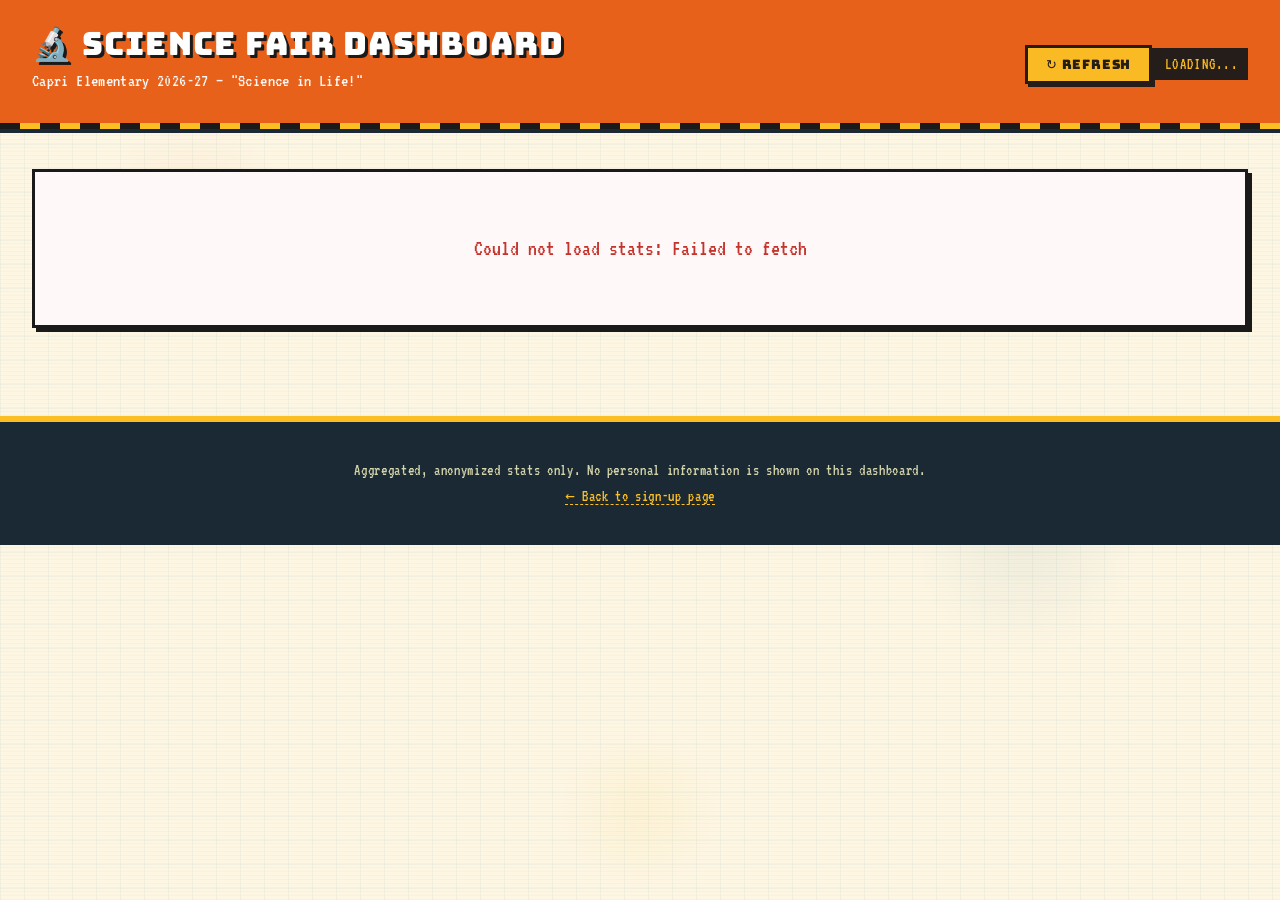
==== dashboard.html @ dab49de5 "Categories: switch to Science in Life! interests across form, dashboard, organizer Co-Authored-By: C" ====
<!DOCTYPE html>
<html lang="en">
<head>
    <meta charset="UTF-8">
    <meta name="viewport" content="width=device-width, initial-scale=1.0">
    <title>Science Fair Dashboard — Capri 2026-27</title>
    <link rel="preconnect" href="https://fonts.googleapis.com">
    <link href="https://fonts.googleapis.com/css2?family=Outfit:wght@400;500;600;700;800&family=Inter:wght@400;500;600&family=Bungee&family=Bangers&family=Anton&family=VT323&family=Major+Mono+Display&display=swap" rel="stylesheet">
    <style>
        :root {
            --primary: #e8611a;
            --primary-light: #f27432;
            --primary-dark: #c85210;
            --secondary: #9cc5d4;
            --secondary-dark: #4a7d8f;
            --accent: #fbbf24;
            --magenta: #ff2d9b;
            --green: #10b981;
            --cyan: #06b6d4;
            --bg: #fdf6e3;
            --bg-card: #fffaee;
            --bg-dark: #1a2933;
            --text: #1a1a1a;
            --text-light: #4a4a4a;
            --text-muted: #6a6a6a;
            --border: #1a1a1a;
            --shadow: 4px 4px 0 #1a1a1a;
            --shadow-lg: 6px 6px 0 #1a1a1a;
            --shadow-orange: 4px 4px 0 #c85210;
            --shadow-blue: 4px 4px 0 #4a7d8f;
        }

        * { box-sizing: border-box; margin: 0; padding: 0; }

        body {
            font-family: 'Inter', -apple-system, sans-serif;
            background:
                /* atomic dots pattern */
                radial-gradient(circle at 15% 25%, rgba(232,97,26,0.08) 0%, transparent 8%),
                radial-gradient(circle at 80% 60%, rgba(74,125,143,0.08) 0%, transparent 10%),
                radial-gradient(circle at 50% 90%, rgba(251,191,36,0.08) 0%, transparent 8%),
                /* graph paper grid */
                linear-gradient(rgba(74,125,143,0.06) 1px, transparent 1px),
                linear-gradient(90deg, rgba(74,125,143,0.06) 1px, transparent 1px),
                var(--bg);
            background-size: 100% 100%, 100% 100%, 100% 100%, 24px 24px, 24px 24px;
            color: var(--text);
            line-height: 1.5;
            -webkit-font-smoothing: antialiased;
            min-height: 100vh;
        }

        /* Subtle scanlines overlay for CRT vibe */
        body::before {
            content: '';
            position: fixed;
            top: 0;
            left: 0;
            right: 0;
            bottom: 0;
            background: repeating-linear-gradient(
                0deg,
                rgba(0,0,0,0.02) 0px,
                rgba(0,0,0,0.02) 1px,
                transparent 1px,
                transparent 4px
            );
            pointer-events: none;
            z-index: 1;
        }

        header {
            background: var(--primary);
            color: white;
            padding: 28px 32px;
            border-bottom: 6px solid var(--bg-dark);
            position: relative;
            box-shadow: 0 4px 0 var(--bg-dark);
            z-index: 2;
        }

        /* Decorative diagonal stripes on header */
        header::after {
            content: '';
            position: absolute;
            bottom: -6px;
            left: 0;
            right: 0;
            height: 6px;
            background: repeating-linear-gradient(
                90deg,
                #1a1a1a 0px,
                #1a1a1a 20px,
                var(--accent) 20px,
                var(--accent) 40px
            );
        }

        header .header-inner {
            max-width: 1400px;
            margin: 0 auto;
            display: flex;
            align-items: center;
            justify-content: space-between;
            flex-wrap: wrap;
            gap: 16px;
        }

        header h1 {
            font-family: 'Bungee', 'Bangers', sans-serif;
            font-size: 2rem;
            font-weight: 400;
            text-transform: uppercase;
            letter-spacing: 0.04em;
            text-shadow: 3px 3px 0 #1a1a1a;
            line-height: 1;
        }

        header .subtitle {
            font-family: 'VT323', monospace;
            font-size: 18px;
            opacity: 0.95;
            font-weight: 400;
            margin-top: 8px;
            letter-spacing: 0.02em;
        }

        header .header-meta {
            font-size: 12px;
            text-align: right;
            opacity: 0.95;
        }

        .updated-at {
            font-family: 'VT323', monospace;
            font-weight: 400;
            text-transform: uppercase;
            letter-spacing: 0.08em;
            font-size: 16px;
            background: #1a1a1a;
            padding: 4px 10px;
            display: inline-block;
            color: var(--accent);
        }

        .container {
            max-width: 1400px;
            margin: 0 auto;
            padding: 40px 32px;
            position: relative;
            z-index: 2;
        }

        /* KPI cards — retro readouts */
        .kpi-grid {
            display: grid;
            grid-template-columns: repeat(auto-fit, minmax(180px, 1fr));
            gap: 20px;
            margin-bottom: 40px;
        }

        .kpi {
            background: var(--bg-card);
            padding: 22px 24px;
            border: 3px solid #1a1a1a;
            box-shadow: var(--shadow);
            position: relative;
            transition: transform 0.15s ease, box-shadow 0.15s ease;
        }

        .kpi:hover {
            transform: translate(-2px, -2px);
            box-shadow: 6px 6px 0 #1a1a1a;
        }

        /* Top-left corner tag — like a gauge label */
        .kpi::before {
            content: '';
            position: absolute;
            top: -3px;
            left: -3px;
            width: 12px;
            height: 12px;
            background: var(--primary);
            border: 3px solid #1a1a1a;
        }

        .kpi-label {
            font-family: 'VT323', monospace;
            font-size: 14px;
            font-weight: 400;
            text-transform: uppercase;
            letter-spacing: 0.1em;
            color: var(--text-light);
            margin-bottom: 8px;
            padding-left: 14px;
        }

        .kpi-value {
            font-family: 'Bungee', 'Bangers', sans-serif;
            font-size: 2.6rem;
            font-weight: 400;
            color: var(--text);
            line-height: 1;
            text-shadow: 2px 2px 0 rgba(0,0,0,0.08);
        }

        .kpi-sub {
            font-family: 'VT323', monospace;
            font-size: 14px;
            color: var(--text-muted);
            margin-top: 8px;
            letter-spacing: 0.04em;
        }

        .kpi.kpi-orange::before { background: var(--primary); }
        .kpi.kpi-orange .kpi-value { color: var(--primary); }
        .kpi.kpi-blue::before { background: var(--secondary-dark); }
        .kpi.kpi-blue .kpi-value { color: var(--secondary-dark); }
        .kpi.kpi-magenta::before { background: var(--magenta); }
        .kpi.kpi-magenta .kpi-value { color: var(--magenta); }
        .kpi.kpi-green::before { background: var(--green); }
        .kpi.kpi-green .kpi-value { color: var(--green); }
        .kpi.kpi-amber::before { background: var(--accent); }
        .kpi.kpi-amber .kpi-value { color: #b45309; }

        /* Charts — lab control panel cards */
        .charts-grid {
            display: grid;
            grid-template-columns: repeat(auto-fit, minmax(380px, 1fr));
            gap: 24px;
            margin-bottom: 32px;
        }

        .chart-card {
            background: var(--bg-card);
            padding: 24px 28px 28px;
            border: 3px solid #1a1a1a;
            box-shadow: var(--shadow);
            position: relative;
        }

        /* Tape label on top of each card */
        .chart-card::before {
            content: '';
            position: absolute;
            top: -3px;
            right: 24px;
            width: 60px;
            height: 14px;
            background: var(--accent);
            border: 3px solid #1a1a1a;
            border-top: none;
        }

        .chart-card h2 {
            font-family: 'Bungee', 'Bangers', sans-serif;
            font-size: 1rem;
            font-weight: 400;
            text-transform: uppercase;
            letter-spacing: 0.04em;
            color: var(--text);
            margin-bottom: 6px;
        }

        .chart-card .chart-sub {
            font-family: 'VT323', monospace;
            font-size: 15px;
            color: var(--text-muted);
            margin-bottom: 20px;
            letter-spacing: 0.02em;
        }

        .chart-canvas-wrap {
            position: relative;
            height: 280px;
        }

        .chart-card.wide {
            grid-column: span 2;
        }

        /* Heatmap grid */
        .heatmap-grid {
            display: grid;
            grid-template-columns: repeat(7, 1fr);
            gap: 12px;
        }

        .heatmap-grid.heatmap-categories {
            grid-template-columns: repeat(auto-fit, minmax(140px, 1fr));
        }

        .heatmap-cell {
            border: 3px solid #1a1a1a;
            padding: 16px 12px;
            text-align: center;
            transition: transform 0.15s ease;
            position: relative;
            min-height: 90px;
            display: flex;
            flex-direction: column;
            justify-content: center;
            box-shadow: 3px 3px 0 #1a1a1a;
        }

        .heatmap-cell:hover {
            transform: translate(-2px, -2px);
            box-shadow: 5px 5px 0 #1a1a1a;
        }

        .heatmap-cell-label {
            font-family: 'VT323', monospace;
            font-size: 14px;
            font-weight: 400;
            text-transform: uppercase;
            letter-spacing: 0.06em;
            margin-bottom: 6px;
            line-height: 1.2;
        }

        .heatmap-cell-value {
            font-family: 'Bungee', 'Bangers', sans-serif;
            font-size: 1.6rem;
            font-weight: 400;
            line-height: 1;
        }

        .heatmap-cell-dots {
            font-family: 'VT323', monospace;
            font-size: 1.4rem;
            letter-spacing: 0.15em;
            line-height: 1;
        }

        /* Legend below heatmaps */
        .intensity-legend {
            display: flex;
            flex-wrap: wrap;
            gap: 16px;
            justify-content: center;
            margin-top: 16px;
            padding-top: 16px;
            border-top: 1px dashed var(--border);
            font-family: 'VT323', monospace;
            font-size: 14px;
            color: var(--text-light);
        }

        .intensity-legend span {
            display: inline-flex;
            align-items: center;
            gap: 6px;
        }

        .intensity-legend .dots {
            font-size: 16px;
            letter-spacing: 0.15em;
            color: var(--primary);
        }

        @media (max-width: 900px) {
            .chart-card.wide {
                grid-column: span 1;
            }
            .heatmap-grid {
                grid-template-columns: repeat(4, 1fr);
            }
        }

        /* Friendly nudge banner */
        .nudge-banner {
            background: var(--bg-card);
            border: 3px solid #1a1a1a;
            border-left: 8px solid var(--primary);
            box-shadow: var(--shadow);
            padding: 18px 24px;
            margin-bottom: 28px;
            font-family: 'VT323', monospace;
            font-size: 17px;
            color: var(--text);
            line-height: 1.5;
        }

        .nudge-banner strong {
            font-family: 'Bungee', sans-serif;
            font-size: 14px;
            display: block;
            color: var(--primary);
            text-transform: uppercase;
            letter-spacing: 0.04em;
            margin-bottom: 6px;
        }

        /* Loading & error */
        .loading, .error {
            text-align: center;
            padding: 60px 20px;
            font-family: 'VT323', monospace;
            font-size: 22px;
            color: var(--text-light);
            background: var(--bg-card);
            border: 3px solid #1a1a1a;
            box-shadow: var(--shadow);
        }

        .error {
            color: #c4342d;
            background: #fff8f8;
        }

        /* Footer — like a vintage TV credits roll */
        footer {
            text-align: center;
            padding: 36px 20px;
            font-family: 'VT323', monospace;
            font-size: 16px;
            color: var(--text-muted);
            background: var(--bg-dark);
            color: #d4d4aa;
            margin-top: 48px;
            border-top: 6px solid var(--accent);
            position: relative;
            z-index: 2;
            line-height: 1.6;
            letter-spacing: 0.04em;
        }

        footer a {
            color: var(--accent);
            text-decoration: none;
            border-bottom: 1px dashed var(--accent);
        }

        footer a:hover {
            color: var(--primary-light);
            border-bottom-color: var(--primary-light);
        }

        /* Refresh button — chunky lab control */
        .refresh-btn {
            background: var(--accent);
            color: #1a1a1a;
            border: 3px solid #1a1a1a;
            padding: 8px 18px;
            font-family: 'Bungee', 'Bangers', sans-serif;
            font-size: 13px;
            font-weight: 400;
            text-transform: uppercase;
            letter-spacing: 0.06em;
            cursor: pointer;
            box-shadow: 3px 3px 0 #1a1a1a;
            transition: all 0.1s ease;
        }

        .refresh-btn:hover {
            background: #ffffff;
            transform: translate(-1px, -1px);
            box-shadow: 4px 4px 0 #1a1a1a;
        }

        .refresh-btn:active {
            transform: translate(2px, 2px);
            box-shadow: 1px 1px 0 #1a1a1a;
        }
    </style>
</head>
<body>

<header>
    <div class="header-inner">
        <div>
            <h1>🔬 Science Fair Dashboard</h1>
            <p class="subtitle">Capri Elementary 2026-27 — "Science in Life!"</p>
        </div>
        <div class="header-meta">
            <button class="refresh-btn" onclick="loadStats()">↻ Refresh</button>
            <div class="updated-at" style="margin-top:8px;" id="updated-at">Loading...</div>
        </div>
    </div>
</header>

<div class="container">
    <div id="dashboard-content">
        <div class="loading">Loading sign-up data...</div>
    </div>
</div>

<footer>
    Aggregated, anonymized stats only. No personal information is shown on this dashboard.<br>
    <a href="index.html">← Back to sign-up page</a>
</footer>

<script>
const APPS_SCRIPT_URL = 'https://script.google.com/macros/s/AKfycbwRAR60DTotOBdDuemXk3xDd8nd05sr6XYBIvPyojZQS0gYKQaMPZeiz0P3s0vS0y4/exec';

// Visit tracking ping — counts each browser as unique once
(function pingVisit() {
    let sid = localStorage.getItem('csf-sid');
    if (!sid) {
        sid = 'sid-' + Date.now() + '-' + Math.random().toString(36).slice(2, 10);
        localStorage.setItem('csf-sid', sid);
    }
    fetch(APPS_SCRIPT_URL + '?action=visit&sid=' + encodeURIComponent(sid) + '&page=dashboard', { mode: 'no-cors' });
})();

const PALETTE = {
    primary: '#e8611a',
    primaryLight: '#f27432',
    secondary: '#9cc5d4',
    secondaryDark: '#6a9aad',
    accent: '#fbbf24',
    magenta: '#ff2d9b',
    green: '#10b981',
    purple: '#8b5cf6',
    cyan: '#06b6d4',
    pink: '#f472b6'
};

const CATEGORY_COLORS = {
    'sports': '#e8611a',
    'food': '#f59e0b',
    'nature': '#10b981',
    'music': '#ec4899',
    'games': '#fbbf24',
    'rides': '#8b5cf6',
    'space': '#3b82f6',
    'health': '#ef4444',
    'engineering': '#6a9aad',
    'other': '#94a3b8',
    'uncategorized': '#cbd5e1'
};

const CATEGORY_LABELS = {
    'sports': 'Sports & Movement',
    'food': 'Food & Cooking',
    'nature': 'Nature & Animals',
    'music': 'Music & Sound',
    'games': 'Games, Toys & Lego',
    'rides': 'Rides & Motion',
    'space': 'Space & Weather',
    'health': 'Body & Health',
    'engineering': 'Building & Engineering',
    'other': 'Other',
    'uncategorized': 'No category'
};

// Normalize category keys — the sheet may have full display text ("food & cooking")
// instead of short keys ("food"). Map them back so the heatmap matches.
// 2026 keys are mapped to their closest 2026-27 category in case any stray old values appear.
const CATEGORY_ALIASES = {
    'sports & movement': 'sports',
    'food & cooking': 'food',
    'nature & animals': 'nature',
    'music & sound': 'music',
    'games, toys & lego': 'games',
    'rides & motion': 'rides',
    'rides & motion (like disneyland!)': 'rides',
    'space & weather': 'space',
    'body & health': 'health',
    'building & engineering': 'engineering',
    'animals': 'nature',
    'animals & nature': 'nature',
    'food & agriculture': 'food',
    'health & body': 'health',
    'engineering & building': 'engineering',
    'clean-water': 'other',
    'clean water': 'other',
    'energy': 'other',
    'sustainability': 'other',
    'sustainability & recycling': 'other'
};

function normalizeCategories(byCategory) {
    const normalized = {};
    Object.keys(byCategory).forEach(key => {
        const lower = key.toLowerCase().trim();
        const mapped = CATEGORY_ALIASES[lower] || lower;
        normalized[mapped] = (normalized[mapped] || 0) + byCategory[key];
    });
    return normalized;
}

async function loadStats() {
    const content = document.getElementById('dashboard-content');
    content.innerHTML = '<div class="loading">Loading sign-up data...</div>';

    try {
        const response = await fetch(APPS_SCRIPT_URL + '?action=stats');
        if (!response.ok) throw new Error('HTTP ' + response.status);
        const stats = await response.json();
        stats.byCategory = normalizeCategories(stats.byCategory || {});
        renderDashboard(stats);
    } catch (err) {
        console.error(err);
        content.innerHTML = '<div class="error">Could not load stats: ' + err.message + '</div>';
    }
}

// Always-visible baseline lists — every grade and category shows even with 0 entries
const ALL_GRADES = ['K', '1', '2', '3', '4', '5', '6'];
const ALL_CATEGORIES = ['sports', 'food', 'nature', 'music', 'games', 'rides', 'space', 'health', 'engineering', 'other'];

function renderDashboard(stats) {
    const updatedAt = stats.updatedAt ? new Date(stats.updatedAt) : new Date();
    document.getElementById('updated-at').textContent = 'Updated ' + updatedAt.toLocaleTimeString([], {hour: '2-digit', minute: '2-digit'});

    const content = document.getElementById('dashboard-content');
    content.innerHTML = `
        <div class="nudge-banner">
            <strong>Curious where your project could fit in?</strong>
            Every grade and every topic is welcome. The grids below show where the early sign-ups are gathering — but your project could light up any cell. Pick a topic that excites you, and bring your science!
        </div>

        <div class="charts-grid">
            <div class="chart-card wide">
                <h2>By Grade</h2>
                <p class="chart-sub">Cells brighten as more sign-ups arrive in each grade</p>
                <div class="heatmap-grid" id="grade-heatmap"></div>
                <div class="intensity-legend">
                    <span><span class="dots" style="color:#cbd5e1;">○○○○</span> none</span>
                    <span><span class="dots">●○○○</span> a few</span>
                    <span><span class="dots">●●○○</span> some</span>
                    <span><span class="dots">●●●○</span> lots</span>
                    <span><span class="dots">●●●●</span> very popular</span>
                </div>
            </div>

            <div class="chart-card wide">
                <h2>By Project Topic</h2>
                <p class="chart-sub">Cells brighten as more sign-ups arrive in each topic area</p>
                <div class="heatmap-grid heatmap-categories" id="category-heatmap"></div>
                <div class="intensity-legend">
                    <span><span class="dots" style="color:#cbd5e1;">○○○○</span> none</span>
                    <span><span class="dots">●○○○</span> a few</span>
                    <span><span class="dots">●●○○</span> some</span>
                    <span><span class="dots">●●●○</span> lots</span>
                    <span><span class="dots">●●●●</span> very popular</span>
                </div>
            </div>
        </div>
    `;

    renderHeatmaps(stats);
}

// Convert a count into a relative intensity bucket (0-4) compared to the max
// This avoids exposing exact numbers while still showing where activity is concentrated.
function intensityBucket(count, max) {
    if (count === 0 || max === 0) return 0;
    const ratio = count / max;
    if (ratio >= 0.85) return 4;  // strong
    if (ratio >= 0.55) return 3;  // medium
    if (ratio >= 0.30) return 2;  // light
    return 1;                     // faint
}

const INTENSITY_LABELS = ['No sign-ups yet', 'A few sign-ups', 'Some sign-ups', 'Lots of sign-ups', 'Very popular'];
const INTENSITY_DOTS   = ['○○○○', '●○○○', '●●○○', '●●●○', '●●●●'];

function renderHeatmaps(stats) {
    // === Grade Heatmap ===
    const gradeContainer = document.getElementById('grade-heatmap');
    const maxGrade = Math.max(1, ...ALL_GRADES.map(g => stats.byGrade[g] || 0));
    gradeContainer.innerHTML = ALL_GRADES.map(g => {
        const count = stats.byGrade[g] || 0;
        const bucket = intensityBucket(count, maxGrade);
        const intensity = bucket === 0 ? 0 : (0.25 + (bucket / 4) * 0.75);
        const bg = bucket === 0
            ? 'background: #f1f5f9; color: #94a3b8; border-color: #e2e8f0;'
            : `background: rgba(232,97,26,${intensity}); color: ${intensity > 0.55 ? '#fff' : '#1a1a1a'}; border-color: rgba(232,97,26,${Math.min(1, intensity + 0.2)});`;
        return `
            <div class="heatmap-cell" style="${bg}" title="${INTENSITY_LABELS[bucket]}">
                <div class="heatmap-cell-label">${g === 'K' ? 'K' : 'Grade ' + g}</div>
                <div class="heatmap-cell-dots">${INTENSITY_DOTS[bucket]}</div>
            </div>
        `;
    }).join('');

    // === Category Heatmap ===
    const catContainer = document.getElementById('category-heatmap');
    const maxCat = Math.max(1, ...ALL_CATEGORIES.map(c => stats.byCategory[c] || 0));
    catContainer.innerHTML = ALL_CATEGORIES.map(c => {
        const count = stats.byCategory[c] || 0;
        const bucket = intensityBucket(count, maxCat);
        const baseColor = CATEGORY_COLORS[c] || '#94a3b8';
        const intensity = bucket === 0 ? 0 : (0.3 + (bucket / 4) * 0.7);
        const bg = bucket === 0
            ? 'background: #f1f5f9; color: #94a3b8; border-color: #e2e8f0;'
            : `background: ${hexToRgba(baseColor, intensity)}; color: ${intensity > 0.55 ? '#fff' : '#1a1a1a'}; border-color: ${baseColor};`;
        return `
            <div class="heatmap-cell" style="${bg}" title="${INTENSITY_LABELS[bucket]}">
                <div class="heatmap-cell-label">${CATEGORY_LABELS[c] || c}</div>
                <div class="heatmap-cell-dots">${INTENSITY_DOTS[bucket]}</div>
            </div>
        `;
    }).join('');
}

function hexToRgba(hex, alpha) {
    const r = parseInt(hex.slice(1, 3), 16);
    const g = parseInt(hex.slice(3, 5), 16);
    const b = parseInt(hex.slice(5, 7), 16);
    return `rgba(${r},${g},${b},${alpha})`;
}


loadStats();
// Auto-refresh every 60 seconds
setInterval(loadStats, 60000);
</script>

</body>
</html>
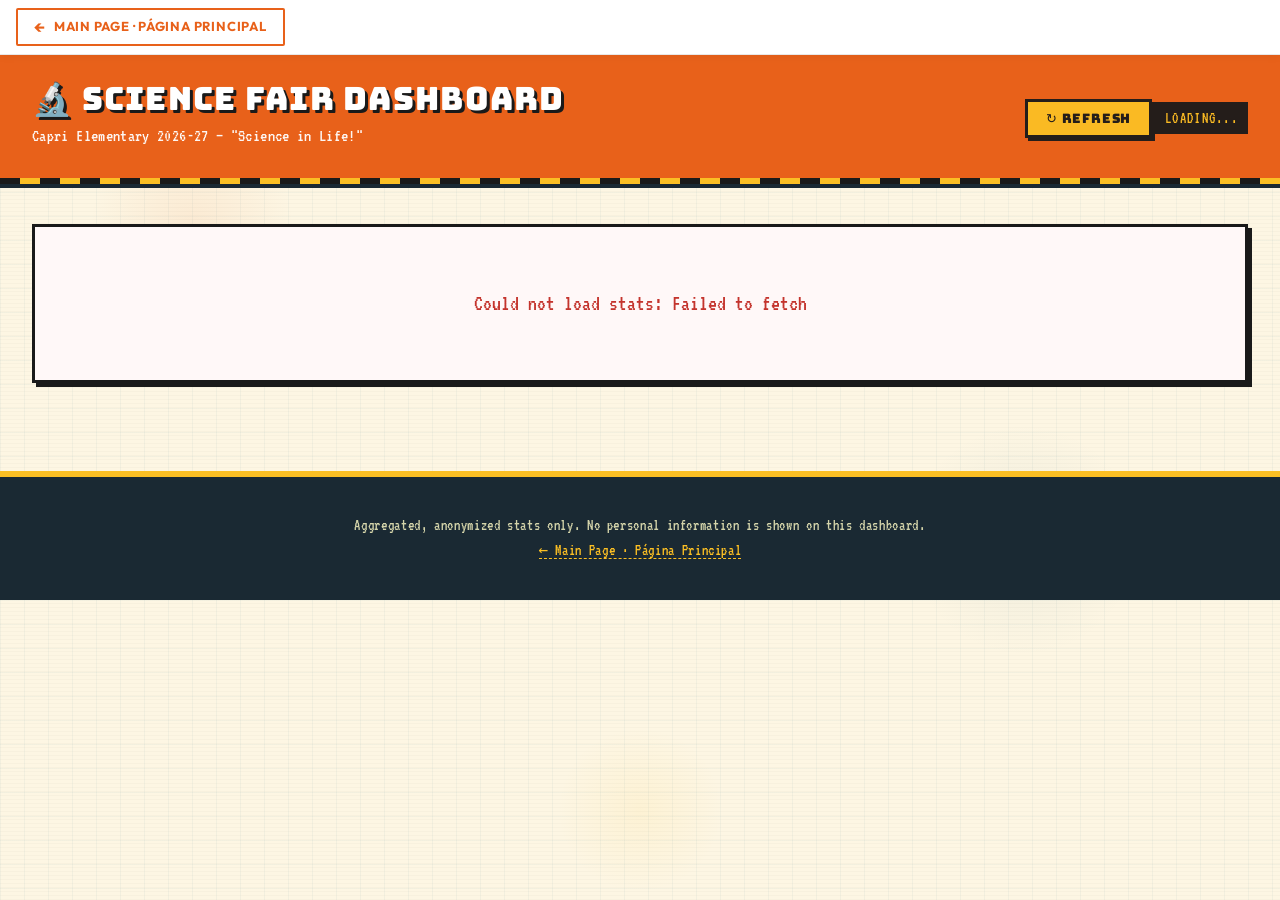
==== commit ee83bc3c: "Fix dead videos and links; consistent bilingual Main Page bar on every sub-page; widen guide - Inspi" ====
--- a/dashboard.html
+++ b/dashboard.html
@@ -464,8 +464,17 @@
             box-shadow: 1px 1px 0 #1a1a1a;
         }
     </style>
+    <link rel="stylesheet" href="home-link.css">
 </head>
 <body>
+
+<!-- Back to main page (shared across pages, see home-link.css) -->
+<nav class="home-bar">
+    <a href="index.html" class="home-link" aria-label="Back to the main page / Volver a la página principal">
+        <span class="home-arrow" aria-hidden="true">←</span>
+        <span>Main Page · Página Principal</span>
+    </a>
+</nav>
 
 <header>
     <div class="header-inner">
@@ -488,7 +497,7 @@
 
 <footer>
     Aggregated, anonymized stats only. No personal information is shown on this dashboard.<br>
-    <a href="index.html">← Back to sign-up page</a>
+    <a href="index.html">← Main Page · Página Principal</a>
 </footer>
 
 <script>
--- a/home-link.css
+++ b/home-link.css
@@ -0,0 +1,53 @@
+/* Shared "back to main page" bar — used on every page except index.html.
+   Sticky at the top so the way home is always one tap away. */
+.home-bar {
+    position: sticky;
+    top: 0;
+    z-index: 90;                 /* under the fixed language toggle (100) */
+    display: flex;
+    align-items: center;
+    min-height: 52px;
+    padding: 8px 16px;
+    box-sizing: border-box;
+    background: #ffffff;
+    border-bottom: 1px solid #e8e8e8;
+    box-shadow: 0 2px 8px rgba(0, 0, 0, 0.05);
+}
+
+.home-link {
+    display: inline-flex;
+    align-items: center;
+    gap: 8px;
+    padding: 7px 16px;
+    border: 2px solid #e8611a;
+    border-radius: 2px;
+    color: #e8611a;
+    font-family: 'Outfit', 'Inter', sans-serif;
+    font-size: 13px;
+    font-weight: 700;
+    letter-spacing: 0.06em;
+    text-transform: uppercase;
+    text-decoration: none;
+    white-space: nowrap;
+    transition: background 0.15s ease, color 0.15s ease;
+}
+
+.home-link:hover,
+.home-link:focus-visible {
+    background: #e8611a;
+    color: #ffffff;
+}
+
+.home-link .home-arrow {
+    font-size: 16px;
+    line-height: 1;
+}
+
+@media (max-width: 600px) {
+    .home-bar { min-height: 46px; padding: 6px 10px; }
+    .home-link { font-size: 12px; padding: 6px 12px; }
+}
+
+@media print {
+    .home-bar { display: none !important; }
+}
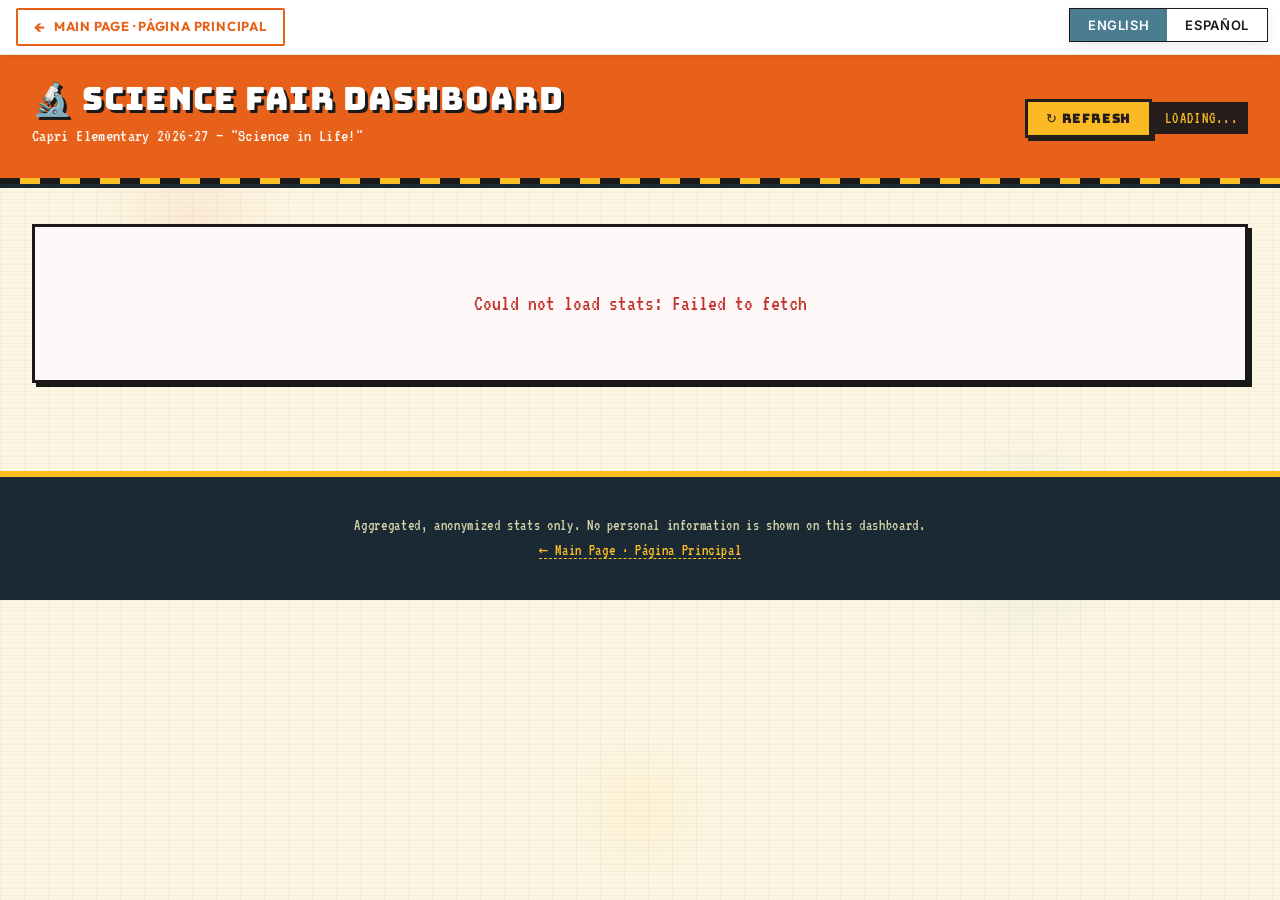
==== commit 96770793: "Bilingual Live Stats dashboard (follows the page language); hero question switches language mid-typi" ====
--- a/dashboard.html
+++ b/dashboard.html
@@ -4,6 +4,19 @@
     <meta charset="UTF-8">
     <meta name="viewport" content="width=device-width, initial-scale=1.0">
     <title>Science Fair Dashboard — Capri 2026-27</title>
+    <meta name="description" content="See how many Capri students have entered the Science Fair so far, by grade and topic. Totals only, no personal information.">
+    <meta name="theme-color" content="#e8611a">
+    <meta property="og:type" content="website">
+    <meta property="og:title" content="Science Fair Dashboard — Capri 2026-27">
+    <meta property="og:description" content="See how many Capri students have entered the Science Fair so far, by grade and topic. Totals only, no personal information.">
+    <meta property="og:url" content="https://localhostusr.github.io/capri-science-fair-2026-27/dashboard.html">
+    <meta property="og:image" content="https://localhostusr.github.io/capri-science-fair-2026-27/og-image.png">
+    <meta property="og:image:width" content="1200">
+    <meta property="og:image:height" content="630">
+    <meta name="twitter:card" content="summary_large_image">
+    <link rel="icon" type="image/png" href="logo.png">
+    <link rel="manifest" href="manifest.webmanifest">
+    <link rel="apple-touch-icon" href="icons/apple-touch-icon.png">
     <link rel="preconnect" href="https://fonts.googleapis.com">
     <link href="https://fonts.googleapis.com/css2?family=Outfit:wght@400;500;600;700;800&family=Inter:wght@400;500;600&family=Bungee&family=Bangers&family=Anton&family=VT323&family=Major+Mono+Display&display=swap" rel="stylesheet">
     <style>
@@ -227,7 +240,7 @@
         /* Charts — lab control panel cards */
         .charts-grid {
             display: grid;
-            grid-template-columns: repeat(auto-fit, minmax(380px, 1fr));
+            grid-template-columns: repeat(auto-fit, minmax(min(380px, 100%), 1fr));
             gap: 24px;
             margin-bottom: 32px;
         }
@@ -366,6 +379,14 @@
             .heatmap-grid {
                 grid-template-columns: repeat(4, 1fr);
             }
+        }
+        /* Phones (and the narrow embed in the main page's Live Stats tab): no sideways overflow */
+        @media (max-width: 520px) {
+            .container { padding-left: 14px; padding-right: 14px; }
+            .chart-card { padding: 18px 14px 20px; }
+            .heatmap-grid { grid-template-columns: repeat(3, 1fr); gap: 8px; }
+            .heatmap-grid.heatmap-categories { grid-template-columns: repeat(2, 1fr); }
+            .heatmap-cell { padding: 12px 6px; }
         }
 
         /* Friendly nudge banner */
@@ -465,6 +486,20 @@
         }
     </style>
     <link rel="stylesheet" href="home-link.css">
+    <script>if (/[?&]embed=1\b/.test(location.search)) document.documentElement.classList.add('embed');</script>
+    <style>
+        /* Embedded in the main page's Live Stats tab: no page chrome, transparent background */
+        html.embed .home-bar, html.embed header, html.embed footer { display: none; }
+        html.embed body { background: transparent; min-height: 0; display: flow-root; }   /* flow-root: the last card's margin counts toward the height the main page measures */
+        html.embed { overflow: hidden; }   /* the frame is sized to fit, so never show an inner scrollbar */
+        html.embed .container { padding-top: 0; padding-bottom: 0; }
+        html.embed .lang-toggle { display: none; }   /* the main page's toggle drives the language */
+        .lang-toggle { position: fixed; top: 8px; right: 12px; z-index: 100; display: flex; background: #fff; border: 1px solid #1a1a1a; box-shadow: 0 4px 12px rgba(0,0,0,0.08); }
+        .lang-btn { padding: 8px 18px; border: none; background: transparent; font-family: 'Inter', sans-serif; font-size: 13px; font-weight: 600; color: #1a1a1a; cursor: pointer; text-transform: uppercase; letter-spacing: 0.05em; }
+        .lang-btn.active { background: var(--secondary-dark); color: #fff; }
+        .lang-btn:not(.active):hover { background: #eee; }
+        @media (max-width: 600px) { .lang-toggle { top: 6px; right: 8px; } .lang-btn { padding: 7px 12px; font-size: 12px; } }
+    </style>
 </head>
 <body>
 
@@ -476,31 +511,117 @@
     </a>
 </nav>
 
+<div class="lang-toggle" role="group" aria-label="Language / Idioma">
+    <button id="btn-en" class="lang-btn active" aria-pressed="true" lang="en" onclick="dashSetLang('en')">English</button>
+    <button id="btn-es" class="lang-btn" aria-pressed="false" lang="es" onclick="dashSetLang('es')">Español</button>
+</div>
+
 <header>
     <div class="header-inner">
         <div>
-            <h1>🔬 Science Fair Dashboard</h1>
-            <p class="subtitle">Capri Elementary 2026-27 — "Science in Life!"</p>
+            <h1 data-i18n="title">🔬 Science Fair Dashboard</h1>
+            <p class="subtitle" data-i18n="subtitle">Capri Elementary 2026-27 — "Science in Life!"</p>
         </div>
         <div class="header-meta">
-            <button class="refresh-btn" onclick="loadStats()">↻ Refresh</button>
-            <div class="updated-at" style="margin-top:8px;" id="updated-at">Loading...</div>
+            <button class="refresh-btn" onclick="loadStats()" data-i18n="refresh">↻ Refresh</button>
+            <div class="updated-at" style="margin-top:8px;" id="updated-at" data-i18n="loadingShort">Loading...</div>
         </div>
     </div>
 </header>
 
 <div class="container">
     <div id="dashboard-content">
-        <div class="loading">Loading sign-up data...</div>
+        <div class="loading" data-i18n="loading">Loading sign-up data...</div>
     </div>
 </div>
 
 <footer>
-    Aggregated, anonymized stats only. No personal information is shown on this dashboard.<br>
+    <span data-i18n="footer">Aggregated, anonymized stats only. No personal information is shown on this dashboard.</span><br>
     <a href="index.html">← Main Page · Página Principal</a>
 </footer>
 
 <script>
+// ===== English / Spanish (follows the site-wide csf-lang choice) =====
+const I18N = {
+    en: {
+        title: '🔬 Science Fair Dashboard',
+        subtitle: 'Capri Elementary 2026-27 — "Science in Life!"',
+        refresh: '↻ Refresh',
+        loading: 'Loading sign-up data...',
+        loadingShort: 'Loading...',
+        updated: 'Updated ',
+        error: 'Could not load stats: ',
+        footer: 'Aggregated, anonymized stats only. No personal information is shown on this dashboard.',
+        nudgeTitle: 'Curious where your project could fit in?',
+        nudge: 'Every grade and every topic is welcome. The grids below show where the early sign-ups are gathering — but your project could light up any cell. Pick a topic that excites you, and bring your science!',
+        byGrade: 'By Grade',
+        byGradeSub: 'Cells brighten as more sign-ups arrive in each grade',
+        byTopic: 'By Project Topic',
+        byTopicSub: 'Cells brighten as more sign-ups arrive in each topic area',
+        grade: 'Grade ',
+        legend: ['none', 'a few', 'some', 'lots', 'very popular'],
+        intensity: ['No sign-ups yet', 'A few sign-ups', 'Some sign-ups', 'Lots of sign-ups', 'Very popular'],
+        categories: {
+            sports: 'Sports & Movement', food: 'Food & Cooking', nature: 'Nature & Animals', music: 'Music & Sound',
+            games: 'Games, Toys & Lego', rides: 'Rides & Motion', space: 'Space & Weather', health: 'Body & Health',
+            engineering: 'Building & Engineering', other: 'Other', uncategorized: 'No category'
+        }
+    },
+    es: {
+        title: '🔬 Tablero de la Feria de Ciencias',
+        subtitle: 'Capri Elementary 2026-27 — "¡La Ciencia en la Vida!"',
+        refresh: '↻ Actualizar',
+        loading: 'Cargando inscripciones...',
+        loadingShort: 'Cargando...',
+        updated: 'Actualizado ',
+        error: 'No se pudieron cargar las estadísticas: ',
+        footer: 'Solo estadísticas totales y anónimas. Este tablero no muestra información personal.',
+        nudgeTitle: '¿Dónde podría encajar tu proyecto?',
+        nudge: 'Todos los grados y todos los temas son bienvenidos. Las cuadrículas muestran dónde se están juntando las primeras inscripciones, pero tu proyecto puede iluminar cualquier casilla. ¡Elige un tema que te emocione y trae tu ciencia!',
+        byGrade: 'Por Grado',
+        byGradeSub: 'Las casillas se iluminan a medida que llegan inscripciones en cada grado',
+        byTopic: 'Por Tema del Proyecto',
+        byTopicSub: 'Las casillas se iluminan a medida que llegan inscripciones en cada tema',
+        grade: 'Grado ',
+        legend: ['ninguno', 'pocos', 'algunos', 'muchos', 'muy popular'],
+        intensity: ['Aún no hay inscripciones', 'Pocas inscripciones', 'Algunas inscripciones', 'Muchas inscripciones', 'Muy popular'],
+        categories: {
+            sports: 'Deportes y Movimiento', food: 'Comida y Cocina', nature: 'Naturaleza y Animales', music: 'Música y Sonido',
+            games: 'Juegos, Juguetes y Lego', rides: 'Atracciones y Movimiento', space: 'Espacio y Clima', health: 'Cuerpo y Salud',
+            engineering: 'Construcción e Ingeniería', other: 'Otro', uncategorized: 'Sin categoría'
+        }
+    }
+};
+let dashLang = 'en';
+let lastStats = null;
+let lastError = null;
+const T = () => I18N[dashLang];
+
+function dashSetLang(lang, remember) {
+    dashLang = lang === 'es' ? 'es' : 'en';
+    document.documentElement.lang = dashLang;
+    ['en', 'es'].forEach(l => {
+        const b = document.getElementById('btn-' + l);
+        b.classList.toggle('active', l === dashLang);
+        b.setAttribute('aria-pressed', String(l === dashLang));
+    });
+    document.querySelectorAll('[data-i18n]').forEach(el => { el.textContent = T()[el.dataset.i18n]; });
+    if (remember !== false && !document.documentElement.classList.contains('embed')) {
+        try { localStorage.setItem('csf-lang', dashLang); } catch (e) {}
+    }
+    if (lastStats) renderDashboard(lastStats);
+    else if (lastError) showError(lastError);
+}
+(function initLang() {
+    let saved = null;
+    try { saved = localStorage.getItem('csf-lang'); } catch (e) {}
+    const browserEs = (navigator.language || '').toLowerCase().startsWith('es');
+    dashLang = (saved === 'es' || (!saved && browserEs)) ? 'es' : 'en';
+    document.addEventListener('DOMContentLoaded', () => dashSetLang(dashLang, false));
+    // Another tab (or the main page around the embed) switched language
+    window.addEventListener('storage', e => { if (e.key === 'csf-lang' && e.newValue && e.newValue !== dashLang) dashSetLang(e.newValue, false); });
+})();
+
 const APPS_SCRIPT_URL = 'https://script.google.com/macros/s/AKfycbwRAR60DTotOBdDuemXk3xDd8nd05sr6XYBIvPyojZQS0gYKQaMPZeiz0P3s0vS0y4/exec';
 
 // Visit tracking ping — counts each browser as unique once
@@ -510,7 +631,7 @@
         sid = 'sid-' + Date.now() + '-' + Math.random().toString(36).slice(2, 10);
         localStorage.setItem('csf-sid', sid);
     }
-    fetch(APPS_SCRIPT_URL + '?action=visit&sid=' + encodeURIComponent(sid) + '&page=dashboard', { mode: 'no-cors' });
+    fetch(APPS_SCRIPT_URL + '?action=visit&sid=' + encodeURIComponent(sid) + '&page=' + (document.documentElement.classList.contains('embed') ? 'dashboard-embed' : 'dashboard'), { mode: 'no-cors' });
 })();
 
 const PALETTE = {
@@ -538,20 +659,6 @@
     'engineering': '#6a9aad',
     'other': '#94a3b8',
     'uncategorized': '#cbd5e1'
-};
-
-const CATEGORY_LABELS = {
-    'sports': 'Sports & Movement',
-    'food': 'Food & Cooking',
-    'nature': 'Nature & Animals',
-    'music': 'Music & Sound',
-    'games': 'Games, Toys & Lego',
-    'rides': 'Rides & Motion',
-    'space': 'Space & Weather',
-    'health': 'Body & Health',
-    'engineering': 'Building & Engineering',
-    'other': 'Other',
-    'uncategorized': 'No category'
 };
 
 // Normalize category keys — the sheet may have full display text ("food & cooking")
@@ -592,18 +699,28 @@
 
 async function loadStats() {
     const content = document.getElementById('dashboard-content');
-    content.innerHTML = '<div class="loading">Loading sign-up data...</div>';
+    if (!lastStats) content.innerHTML = '<div class="loading">' + T().loading + '</div>';
 
     try {
         const response = await fetch(APPS_SCRIPT_URL + '?action=stats');
         if (!response.ok) throw new Error('HTTP ' + response.status);
         const stats = await response.json();
         stats.byCategory = normalizeCategories(stats.byCategory || {});
+        lastStats = stats;
+        lastError = null;
         renderDashboard(stats);
     } catch (err) {
         console.error(err);
-        content.innerHTML = '<div class="error">Could not load stats: ' + err.message + '</div>';
+        lastError = err.message;
+        if (!lastStats) showError(err.message);
     }
+}
+
+function showError(msg) {
+    const box = document.createElement('div');
+    box.className = 'error';
+    box.textContent = T().error + msg;
+    document.getElementById('dashboard-content').replaceChildren(box);
 }
 
 // Always-visible baseline lists — every grade and category shows even with 0 entries
@@ -612,40 +729,31 @@
 
 function renderDashboard(stats) {
     const updatedAt = stats.updatedAt ? new Date(stats.updatedAt) : new Date();
-    document.getElementById('updated-at').textContent = 'Updated ' + updatedAt.toLocaleTimeString([], {hour: '2-digit', minute: '2-digit'});
-
+    document.getElementById('updated-at').textContent = T().updated + updatedAt.toLocaleTimeString(dashLang === 'es' ? 'es-US' : 'en-US', {hour: '2-digit', minute: '2-digit'});
+
+    const t = T();
+    const legendHtml = '<div class="intensity-legend">' + INTENSITY_DOTS.map((d, b) =>
+        `<span><span class="dots"${b === 0 ? ' style="color:#cbd5e1;"' : ''}>${d}</span> ${t.legend[b]}</span>`).join('') + '</div>';
     const content = document.getElementById('dashboard-content');
     content.innerHTML = `
         <div class="nudge-banner">
-            <strong>Curious where your project could fit in?</strong>
-            Every grade and every topic is welcome. The grids below show where the early sign-ups are gathering — but your project could light up any cell. Pick a topic that excites you, and bring your science!
+            <strong>${t.nudgeTitle}</strong>
+            ${t.nudge}
         </div>
 
         <div class="charts-grid">
             <div class="chart-card wide">
-                <h2>By Grade</h2>
-                <p class="chart-sub">Cells brighten as more sign-ups arrive in each grade</p>
+                <h2>${t.byGrade}</h2>
+                <p class="chart-sub">${t.byGradeSub}</p>
                 <div class="heatmap-grid" id="grade-heatmap"></div>
-                <div class="intensity-legend">
-                    <span><span class="dots" style="color:#cbd5e1;">○○○○</span> none</span>
-                    <span><span class="dots">●○○○</span> a few</span>
-                    <span><span class="dots">●●○○</span> some</span>
-                    <span><span class="dots">●●●○</span> lots</span>
-                    <span><span class="dots">●●●●</span> very popular</span>
-                </div>
+                ${legendHtml}
             </div>
 
             <div class="chart-card wide">
-                <h2>By Project Topic</h2>
-                <p class="chart-sub">Cells brighten as more sign-ups arrive in each topic area</p>
+                <h2>${t.byTopic}</h2>
+                <p class="chart-sub">${t.byTopicSub}</p>
                 <div class="heatmap-grid heatmap-categories" id="category-heatmap"></div>
-                <div class="intensity-legend">
-                    <span><span class="dots" style="color:#cbd5e1;">○○○○</span> none</span>
-                    <span><span class="dots">●○○○</span> a few</span>
-                    <span><span class="dots">●●○○</span> some</span>
-                    <span><span class="dots">●●●○</span> lots</span>
-                    <span><span class="dots">●●●●</span> very popular</span>
-                </div>
+                ${legendHtml}
             </div>
         </div>
     `;
@@ -664,7 +772,6 @@
     return 1;                     // faint
 }
 
-const INTENSITY_LABELS = ['No sign-ups yet', 'A few sign-ups', 'Some sign-ups', 'Lots of sign-ups', 'Very popular'];
 const INTENSITY_DOTS   = ['○○○○', '●○○○', '●●○○', '●●●○', '●●●●'];
 
 function renderHeatmaps(stats) {
@@ -679,8 +786,8 @@
             ? 'background: #f1f5f9; color: #94a3b8; border-color: #e2e8f0;'
             : `background: rgba(232,97,26,${intensity}); color: ${intensity > 0.55 ? '#fff' : '#1a1a1a'}; border-color: rgba(232,97,26,${Math.min(1, intensity + 0.2)});`;
         return `
-            <div class="heatmap-cell" style="${bg}" title="${INTENSITY_LABELS[bucket]}">
-                <div class="heatmap-cell-label">${g === 'K' ? 'K' : 'Grade ' + g}</div>
+            <div class="heatmap-cell" style="${bg}" title="${T().intensity[bucket]}">
+                <div class="heatmap-cell-label">${g === 'K' ? 'K' : T().grade + g}</div>
                 <div class="heatmap-cell-dots">${INTENSITY_DOTS[bucket]}</div>
             </div>
         `;
@@ -698,8 +805,8 @@
             ? 'background: #f1f5f9; color: #94a3b8; border-color: #e2e8f0;'
             : `background: ${hexToRgba(baseColor, intensity)}; color: ${intensity > 0.55 ? '#fff' : '#1a1a1a'}; border-color: ${baseColor};`;
         return `
-            <div class="heatmap-cell" style="${bg}" title="${INTENSITY_LABELS[bucket]}">
-                <div class="heatmap-cell-label">${CATEGORY_LABELS[c] || c}</div>
+            <div class="heatmap-cell" style="${bg}" title="${T().intensity[bucket]}">
+                <div class="heatmap-cell-label">${T().categories[c] || c}</div>
                 <div class="heatmap-cell-dots">${INTENSITY_DOTS[bucket]}</div>
             </div>
         `;
--- a/home-link.css
+++ b/home-link.css
@@ -51,3 +51,8 @@
 @media print {
     .home-bar { display: none !important; }
 }
+
+/* Smooth page-to-page transitions (cross-document View Transitions) */
+@media (prefers-reduced-motion: no-preference) {
+    @view-transition { navigation: auto; }
+}
